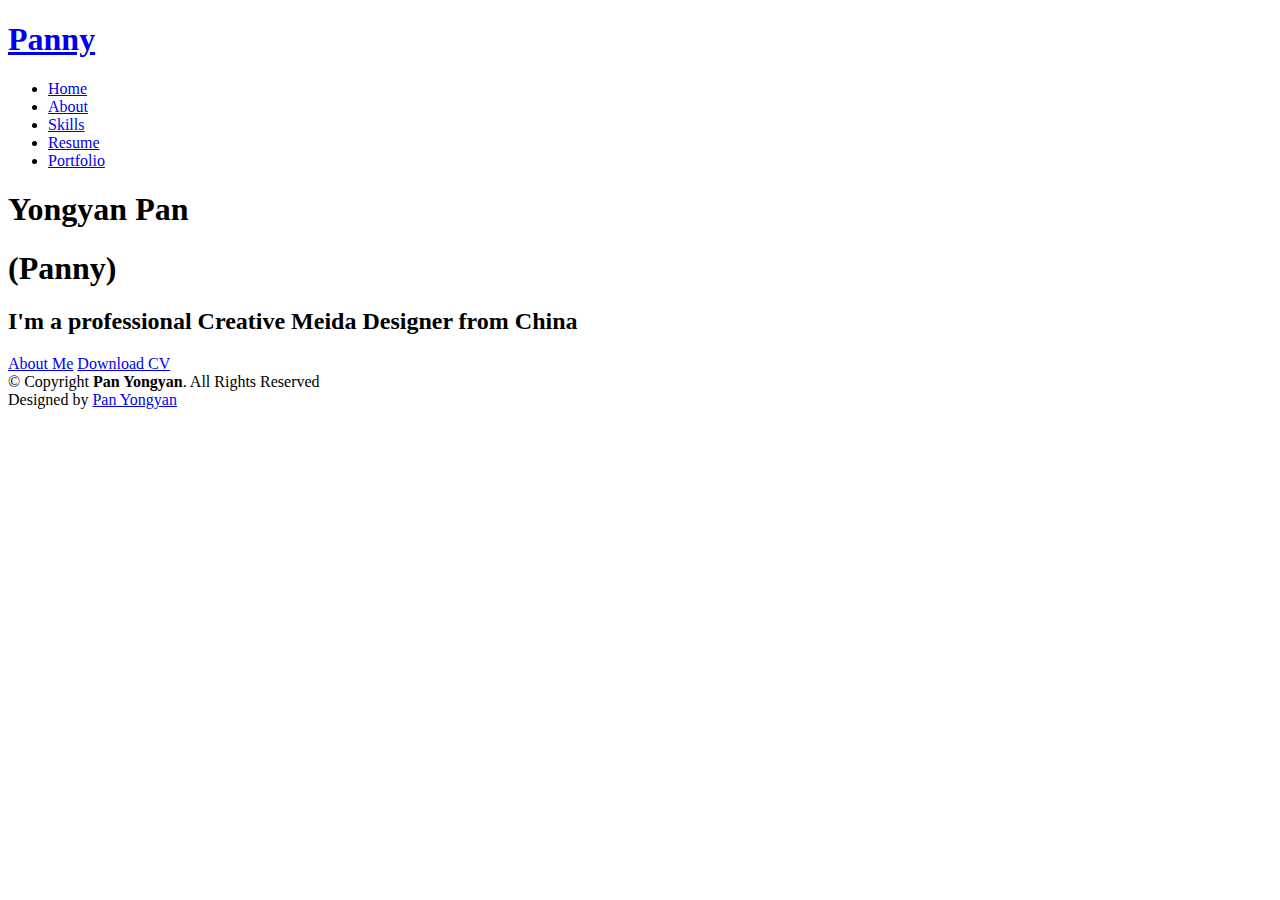
==== index.html @ 24c853d8 "Add files via upload" ====
<!DOCTYPE html>
<html lang="en">

<head>
  <meta charset="utf-8">
  <meta content="width=device-width, initial-scale=1.0" name="viewport">

  <title>Pan Yongyan's creative CV - Index</title>
  <meta content="" name="description">
  <meta content="" name="keywords">

  <!-- Favicons -->
  <link href="assets/img/favicon.png" rel="icon">
  <link href="assets/img/apple-touch-icon.png" rel="apple-touch-icon">

  <!-- Google Fonts -->
  <link href="https://fonts.googleapis.com/css?family=Open+Sans:300,300i,400,400i,600,600i,700,700i|Raleway:300,300i,400,400i,500,500i,600,600i,700,700i|Poppins:300,300i,400,400i,500,500i,600,600i,700,700i" rel="stylesheet">

  <!-- Vendor CSS Files -->
  <link href="assets/vendor/aos/aos.css" rel="stylesheet">
  <link href="assets/vendor/bootstrap/css/bootstrap.min.css" rel="stylesheet">
  <link href="assets/vendor/bootstrap-icons/bootstrap-icons.css" rel="stylesheet">
  <link href="assets/vendor/boxicons/css/boxicons.min.css" rel="stylesheet">
  <link href="assets/vendor/glightbox/css/glightbox.min.css" rel="stylesheet">
  <link href="assets/vendor/swiper/swiper-bundle.min.css" rel="stylesheet">

  <!-- Template Main CSS File -->
  <link href="assets/css/style.css" rel="stylesheet">

  <!-- =======================================================
  * Template Name: Kelly
  * Template URL: https://bootstrapmade.com/kelly-free-bootstrap-cv-resume-html-template/
  * Updated: Mar 17 2024 with Bootstrap v5.3.3
  * Author: BootstrapMade.com
  * License: https://bootstrapmade.com/license/
  ======================================================== -->
</head>

<body>

  <!-- ======= Header ======= -->
  <header id="header" class="fixed-top">
    <div class="container-fluid d-flex justify-content-between align-items-center">

      <h1 class="logo me-auto me-lg-0"><a href="index.html">Panny</a></h1>
      <!-- Uncomment below if you prefer to use an image logo -->
      <!-- <a href="index.html" class="logo"><img src="assets/img/logo.png" alt="" class="img-fluid"></a>-->

      <nav id="navbar" class="navbar order-last order-lg-0">
        <ul>
          <li><a class="active" href="index.html">Home</a></li>
          <li><a href="about.html">About</a></li>
          <li><a href="skills.html">Skills</a></li>
          <li><a href="resume.html">Resume</a></li>
          <li><a href="portfolio.html">Portfolio</a></li>
          <!--<li><a href="contact.html">Contact</a></li>-->
        </ul>
        <i class="bi bi-list mobile-nav-toggle"></i>
      </nav><!-- .navbar -->

      <div class="header-social-links">
        <a href="https://www.linkedin.com/in/yongyan-pan-8737632ab/" class="linkedin"><i class="bi bi-linkedin"></i></i></a>
      </div>

    </div>

  </header><!-- End Header -->

  <!-- ======= Hero Section ======= -->
  <section id="hero" class="d-flex align-items-center">
    <div class="container d-flex flex-column align-items-center" data-aos="zoom-in" data-aos-delay="100">
      <h1>Yongyan Pan</h1>
      <h1>(Panny)</h1>
      <h2>I'm a professional Creative Meida Designer from China</h2>
      <a href="about.html" class="btn-about">About Me</a>
      <a href="English CV.docx" download="English CV.docx" class="btn-download">Download CV</a>
    </div>
  </section><!-- End Hero -->

  <!-- ======= Footer ======= -->
  <footer id="footer">
    <div class="container">
      <div class="copyright">
        &copy; Copyright <strong><span>Pan Yongyan</span></strong>. All Rights Reserved
      </div>
      <div class="credits">
        <!-- All the links in the footer should remain intact. -->
        <!-- You can delete the links only if you purchased the pro version. -->
        <!-- Licensing information: https://bootstrapmade.com/license/ -->
        <!-- Purchase the pro version with working PHP/AJAX contact form: https://bootstrapmade.com/kelly-free-bootstrap-cv-resume-html-template/ -->
        Designed by <a href="https://bootstrapmade.com/">Pan Yongyan</a>
      </div>
    </div>
  </footer><!-- End  Footer -->

  <div id="preloader"></div>
  <a href="#" class="back-to-top d-flex align-items-center justify-content-center"><i class="bi bi-arrow-up-short"></i></a>

  <!-- Vendor JS Files -->
  <script src="assets/vendor/purecounter/purecounter_vanilla.js"></script>
  <script src="assets/vendor/aos/aos.js"></script>
  <script src="assets/vendor/bootstrap/js/bootstrap.bundle.min.js"></script>
  <script src="assets/vendor/glightbox/js/glightbox.min.js"></script>
  <script src="assets/vendor/isotope-layout/isotope.pkgd.min.js"></script>
  <script src="assets/vendor/swiper/swiper-bundle.min.js"></script>
  <script src="assets/vendor/waypoints/noframework.waypoints.js"></script>
  <script src="assets/vendor/php-email-form/validate.js"></script>

  <!-- Template Main JS File -->
  <script src="assets/js/main.js"></script>

</body>

</html>
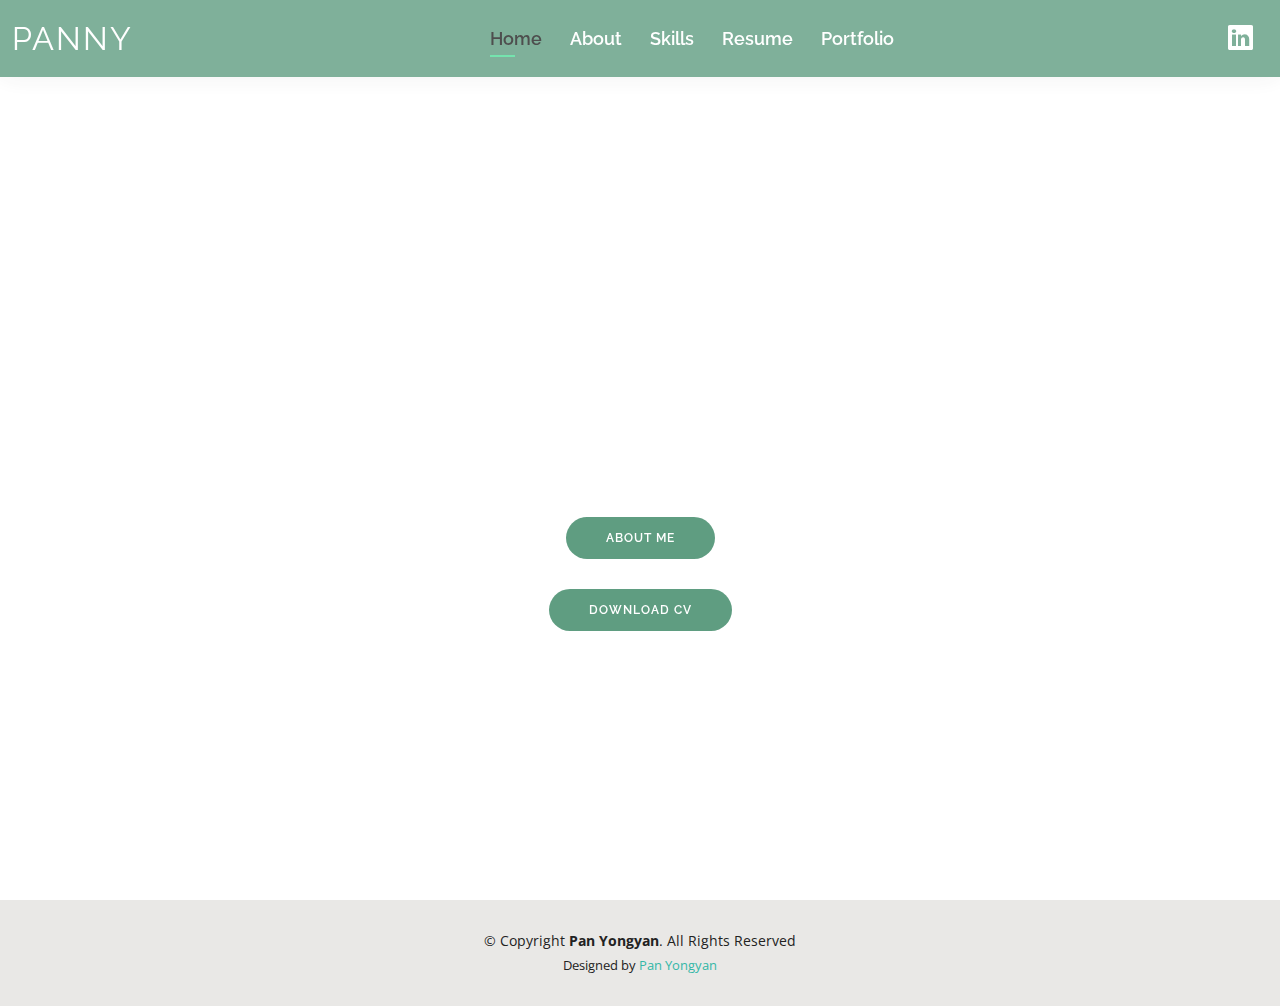
==== commit 896d534d: "Update index.html" ====
--- a/index.html
+++ b/index.html
@@ -73,7 +73,7 @@
       <h1>(Panny)</h1>
       <h2>I'm a professional Creative Meida Designer from China</h2>
       <a href="about.html" class="btn-about">About Me</a>
-      <a href="English CV.docx" download="English CV.docx" class="btn-download">Download CV</a>
+      <a href="English CV.docx" download="English CV0430.pdf" class="btn-download">Download CV</a>
     </div>
   </section><!-- End Hero -->
 
@@ -111,4 +111,4 @@
 
 </body>
 
-</html>+</html>
